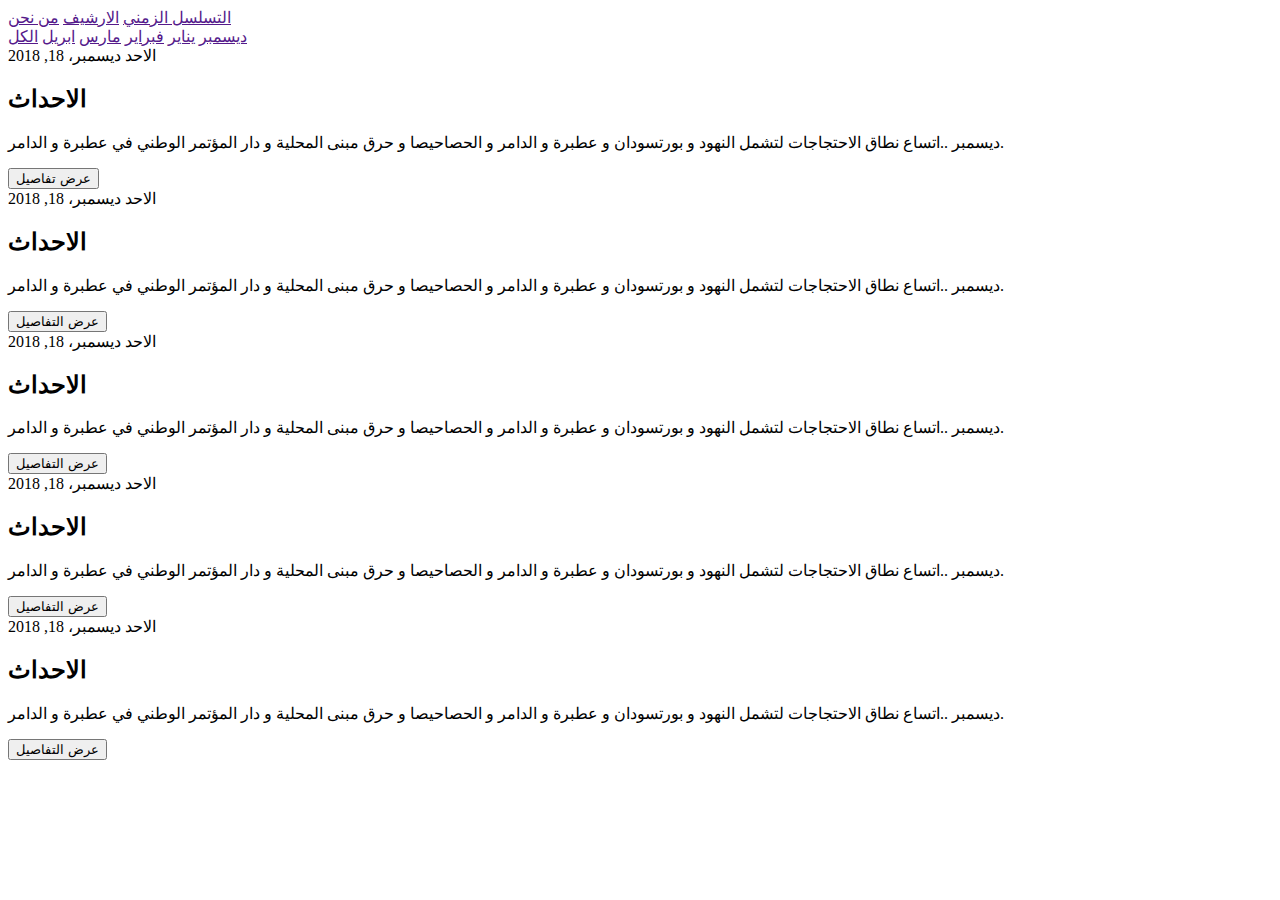
==== index.html @ 01dfaceb "first commit" ====
<!DOCTYPE html>
<html lang="en">
<head>
    <meta charset="UTF-8">
    <meta name="viewport" content="width=device-width, initial-scale=1.0">
    <meta http-equiv="X-UA-Compatible" content="ie=edge">
    
    <meta property="og:url"                content="https://yassinhussein.github.io/DecRevlotionHistory/" />
    <meta property="og:type"               content="article" />
    <meta property="og:title"              content="When Great Minds Don’t Think Alike" />
    <meta property="og:description"        content="How much does culture influence creative thinking?" />
    <meta property="og:image"              content="https://midan.aljazeera.net/file/getsocialimage/9f1f1b05-51a7-49d3-af59-db13646a465f/875/458"/>
    <title>Document</title>
    <link rel="stylesheet" href="css/style.css">
</head>
<body>
    <header>
        <nav>
            <a href="">التسلسل الزمني</a>
            <a href="">الارشيف</a>
            <a href="">من نحن</a>
        </nav>
    </header>

    <main>
        <div class="link2">
            <span><a href="">ديسمبر</a></span>
            <span><a href="">يناير</a></span>
            <span><a href="">فبراير</a></span>
            <span><a href="">مارس</a></span>
            <span><a href="">ابريل</a></span>
            <span><a href="">الكل</a></span>
        </div>
        <article>
            <div class="events">
                <div class="time">
                    <span>الاحد</span>
                    <span>ديسمبر، 18, 2018</span>
                </div>
                <h2>الاحداث</h2>
                <p>ديسمبر ..اتساع نطاق الاحتجاجات لتشمل النهود و بورتسودان و عطبرة و الدامر و الحصاحيصا و حرق مبنى المحلية و دار المؤتمر الوطني في عطبرة و الدامر.</p>
                <form method="get" action="pages/1.html">
                    <button type="submit">عرض تفاصيل</button>
                </form>
            </div>
            <div class="events">
                <div class="time">
                    <span>الاحد</span>
                    <span>ديسمبر، 18, 2018</span>
                </div>
                <h2>الاحداث</h2>
                <p>ديسمبر ..اتساع نطاق الاحتجاجات لتشمل النهود و بورتسودان و عطبرة و الدامر و الحصاحيصا و حرق مبنى المحلية و دار المؤتمر الوطني في عطبرة و الدامر.</p>
                <button>عرض التفاصيل</button>
            </div>
            <div class="events">
                <div class="time">
                    <span>الاحد</span>
                    <span>ديسمبر، 18, 2018</span>
                </div>
                <h2>الاحداث</h2>
                <p>ديسمبر ..اتساع نطاق الاحتجاجات لتشمل النهود و بورتسودان و عطبرة و الدامر و الحصاحيصا و حرق مبنى المحلية و دار المؤتمر الوطني في عطبرة و الدامر.</p>
                <button>عرض التفاصيل</button>
            </div>
            <div class="events">
                <div class="time">
                    <span>الاحد</span>
                    <span>ديسمبر، 18, 2018</span>
                </div>
                <h2>الاحداث</h2>
                <p>ديسمبر ..اتساع نطاق الاحتجاجات لتشمل النهود و بورتسودان و عطبرة و الدامر و الحصاحيصا و حرق مبنى المحلية و دار المؤتمر الوطني في عطبرة و الدامر.</p>
                <button>عرض التفاصيل</button>
            </div>
            <div class="events">
                <div class="time">
                    <span>الاحد</span>
                    <span>ديسمبر، 18, 2018</span>
                </div>
                <h2>الاحداث</h2>
                <p>ديسمبر ..اتساع نطاق الاحتجاجات لتشمل النهود و بورتسودان و عطبرة و الدامر و الحصاحيصا و حرق مبنى المحلية و دار المؤتمر الوطني في عطبرة و الدامر.</p>
                <button>عرض التفاصيل</button>
            </div>
        </article>
    </main>
</body>
</html>
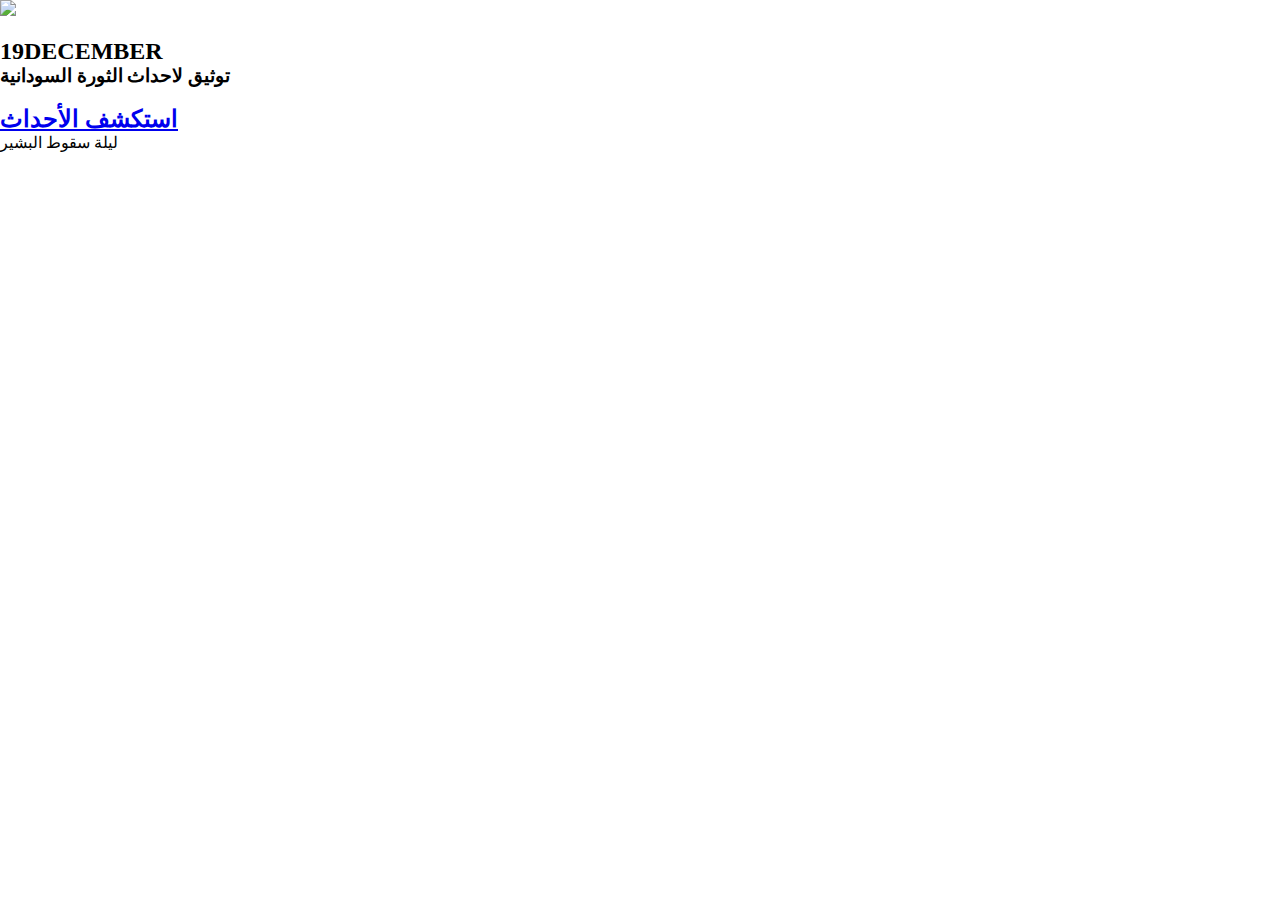
==== commit 989cbbe7: "updating search bar" ====
--- a/index.html
+++ b/index.html
@@ -1,85 +1,218 @@
-<!DOCTYPE html>
-<html lang="en">
-<head>
-    <meta charset="UTF-8">
-    <meta name="viewport" content="width=device-width, initial-scale=1.0">
-    <meta http-equiv="X-UA-Compatible" content="ie=edge">
-    
-    <meta property="og:url"                content="https://yassinhussein.github.io/DecRevlotionHistory/" />
-    <meta property="og:type"               content="article" />
-    <meta property="og:title"              content="When Great Minds Don’t Think Alike" />
-    <meta property="og:description"        content="How much does culture influence creative thinking?" />
-    <meta property="og:image"              content="https://midan.aljazeera.net/file/getsocialimage/9f1f1b05-51a7-49d3-af59-db13646a465f/875/458"/>
-    <title>Document</title>
-    <link rel="stylesheet" href="css/style.css">
-</head>
-<body>
-    <header>
-        <nav>
-            <a href="">التسلسل الزمني</a>
-            <a href="">الارشيف</a>
-            <a href="">من نحن</a>
-        </nav>
-    </header>
-
-    <main>
-        <div class="link2">
-            <span><a href="">ديسمبر</a></span>
-            <span><a href="">يناير</a></span>
-            <span><a href="">فبراير</a></span>
-            <span><a href="">مارس</a></span>
-            <span><a href="">ابريل</a></span>
-            <span><a href="">الكل</a></span>
-        </div>
-        <article>
-            <div class="events">
-                <div class="time">
-                    <span>الاحد</span>
-                    <span>ديسمبر، 18, 2018</span>
-                </div>
-                <h2>الاحداث</h2>
-                <p>ديسمبر ..اتساع نطاق الاحتجاجات لتشمل النهود و بورتسودان و عطبرة و الدامر و الحصاحيصا و حرق مبنى المحلية و دار المؤتمر الوطني في عطبرة و الدامر.</p>
-                <form method="get" action="pages/1.html">
-                    <button type="submit">عرض تفاصيل</button>
-                </form>
-            </div>
-            <div class="events">
-                <div class="time">
-                    <span>الاحد</span>
-                    <span>ديسمبر، 18, 2018</span>
-                </div>
-                <h2>الاحداث</h2>
-                <p>ديسمبر ..اتساع نطاق الاحتجاجات لتشمل النهود و بورتسودان و عطبرة و الدامر و الحصاحيصا و حرق مبنى المحلية و دار المؤتمر الوطني في عطبرة و الدامر.</p>
-                <button>عرض التفاصيل</button>
-            </div>
-            <div class="events">
-                <div class="time">
-                    <span>الاحد</span>
-                    <span>ديسمبر، 18, 2018</span>
-                </div>
-                <h2>الاحداث</h2>
-                <p>ديسمبر ..اتساع نطاق الاحتجاجات لتشمل النهود و بورتسودان و عطبرة و الدامر و الحصاحيصا و حرق مبنى المحلية و دار المؤتمر الوطني في عطبرة و الدامر.</p>
-                <button>عرض التفاصيل</button>
-            </div>
-            <div class="events">
-                <div class="time">
-                    <span>الاحد</span>
-                    <span>ديسمبر، 18, 2018</span>
-                </div>
-                <h2>الاحداث</h2>
-                <p>ديسمبر ..اتساع نطاق الاحتجاجات لتشمل النهود و بورتسودان و عطبرة و الدامر و الحصاحيصا و حرق مبنى المحلية و دار المؤتمر الوطني في عطبرة و الدامر.</p>
-                <button>عرض التفاصيل</button>
-            </div>
-            <div class="events">
-                <div class="time">
-                    <span>الاحد</span>
-                    <span>ديسمبر، 18, 2018</span>
-                </div>
-                <h2>الاحداث</h2>
-                <p>ديسمبر ..اتساع نطاق الاحتجاجات لتشمل النهود و بورتسودان و عطبرة و الدامر و الحصاحيصا و حرق مبنى المحلية و دار المؤتمر الوطني في عطبرة و الدامر.</p>
-                <button>عرض التفاصيل</button>
-            </div>
-        </article>
-    </main>
-</body>
-</html>+<!DOCTYPE html>
+<html lang="en">
+<head>
+    <meta charset="UTF-8">
+    <meta name="viewport" content="width=device-width, initial-scale=1.0">
+    <meta http-equiv="X-UA-Compatible" content="ie=edge">
+    <title>home</title>
+    <link rel="stylesheet" href="./css/home.css">
+    <link rel="stylesheet" href="./css/nav.css">
+    <link rel="stylesheet" href="./css/search.css">
+
+
+
+    <link href="https://fonts.googleapis.com/css?family=Tajawal&display=swap" rel="stylesheet">
+
+</head>
+<body>
+    
+<div class="slideshow-container">
+
+    <div class="mySlides fade">
+      <img src="./img/2 (1).png" style="width:100%">
+      <div class="nav">
+        <a  onclick="openSearch()" href="javascript:void(0)"><img  class="secnend" src="./img/icons/Component 5 – 2.svg" alt=""></a>        
+        <a onclick="openNav()" href="javascript:void(0)"><img  class="frist" src="./img/icons/Symbol 16.svg" alt=""></a>
+     </div>
+
+             <!--   search page-->
+    <div class="overly-search-contener">
+    <div class="overly-search-box">
+      <i class="overly-search-icon"><img src="./img/icons/search-black.svg" alt=""></i> 
+      <input autofocus class="overly-search-input" type="seach" name="">
+      <a onclick="closeSearch()" class="back-icon" href="#"><img src="./img/icons/back-icon.svg" alt=""></a>
+
+    </div>
+    <div class="seach-results">
+      
+    </div>
+  </div>
+
+
+     <div id="nav-items" class="nav-items">
+        <div class="logo_and_close">
+          <img onclick="openNav()" class="close" src="./img/icons/close-icon.svg">
+          <img class="logo" src="./img/icons/logo.svg">
+        </div>
+                     <ul class="nav-link">
+             <li>الرئيسية<img src="./img/icons/ic_home_24px.svg"></li>
+             <li>الارشيف<img src="./img/icons/archive.svg"></li>
+             <li> التسلسل الزمني<img src="./img/icons/timeline.svg"> </li>
+             <li>عن المشروع<img src="./img/icons/ic_error_24px.svg"></li>
+           </ul>
+           <hr>
+           <span class="add-to-home-screen"><button>اضافة</button> اضافة الي الشاشة الرئسية</span>
+
+           <span class="dark-mood">
+            <label class="switch">
+              <input type="checkbox">
+              <span class="slider round"></span>
+            </label>
+            <p>الوضع الليلي</p>
+          </span>
+
+           <ul class="share-to-soulmedia">
+             
+             <li><img src="./img/icons/facebook-square.svg"></li>
+             <li><img src="./img/icons/twitter-square.svg"></li>
+             <li><span>شارك الموقع</span></li>
+           </ul>
+      </div>
+
+
+
+     <div class="header">
+        <h2><span>19</span>DECEMBER</h2>
+        <h3>توثيق لاحداث الثورة السودانية</h3>
+     </div>
+     <div class="middle">
+         <a href="timeline.html">
+             <img src="./img/icons/Path 2.svg" alt="">
+             <h2>استكشف الأحداث</h2>
+         </a>
+     </div>
+      <div class="text">ليلة سقوط البشير</div>
+    </div>
+
+    <!-- -->
+    
+    <div class="mySlides fade">
+      <img src="./img/2 (1).png" style="width:100%">
+
+       <div class="nav">
+        <a  href=""><img  class="secnend" src="./img/icons/Component 5 – 2.svg" alt=""></a>        
+        <a onclick="openNav()" href="javascript:void(0)"><img  class="frist" src="./img/icons/Symbol 16.svg" alt=""></a>
+     </div>
+
+
+     <div id="nav-items" class="nav-items">
+        <div class="logo_and_close">
+          <img onclick="openNav()" class="close" src="./img/icons/close-icon.svg">
+          <img class="logo" src="./img/icons/logo.svg">
+        </div>
+                     <ul class="nav-link">
+             <li>الرئيسية<img src="./img/icons/ic_home_24px.svg"></li>
+             <li>الارشيف<img src="./img/icons/archive.svg"></li>
+             <li> التسلسل الزمني<img src="./img/icons/timeline.svg"> </li>
+             <li>عن المشروع<img src="./img/icons/ic_error_24px.svg"></li>
+           </ul>
+           <hr>
+           <span class="add-to-home-screen"><button>اضافة</button> اضافة الي الشاشة الرئسية</span>
+
+           <span class="dark-mood">
+            <label class="switch">
+              <input type="checkbox">
+              <span class="slider round"></span>
+            </label>
+            <p>الوضع الليلي</p>
+          </span>
+
+           <ul class="share-to-soulmedia">
+             
+             <li><img src="./img/icons/facebook-square.svg"></li>
+             <li><img src="./img/icons/twitter-square.svg"></li>
+             <li><span>شارك الموقع</span></li>
+           </ul>
+      </div>
+
+
+
+     <div class="header">
+        <h2><span>19</span>DECEMBER</h2>
+        <h3>توثيق لاحداث الثورة السودانية</h3>
+     </div>
+     <div class="middle">
+         <a href="timeline.html">
+             <img src="./img/icons/Path 2.svg" alt="">
+             <h2>استكشف الأحداث</h2>
+         </a>
+     </div>
+
+      <div class="text">ليلة سقوط البشير</div>
+    </div>
+    
+     <!-- -->
+
+    <div class="mySlides fade">
+      <img src="./img/2 (1).png" style="width:100%;">
+
+       <div class="nav">
+        <a  href=""><img  class="secnend" src="./img/icons/Component 5 – 2.svg" alt=""></a>        
+        <a onclick="openNav()" href="javascript:void(0)"><img  class="frist" src="./img/icons/Symbol 16.svg" alt=""></a>
+     </div>
+
+
+     <div id="nav-items" class="nav-items">
+        <div class="logo_and_close">
+          <img onclick="openNav()" class="close" src="./img/icons/close-icon.svg">
+          <img class="logo" src="./img/icons/logo.svg">
+        </div>
+                     <ul class="nav-link">
+             <li>الرئيسية<img src="./img/icons/ic_home_24px.svg"></li>
+             <li>الارشيف<img src="./img/icons/archive.svg"></li>
+             <li> التسلسل الزمني<img src="./img/icons/timeline.svg"> </li>
+             <li>عن المشروع<img src="./img/icons/ic_error_24px.svg"></li>
+           </ul>
+           <hr>
+           <span class="add-to-home-screen"><button>اضافة</button> اضافة الي الشاشة الرئسية</span>
+
+           <span class="dark-mood">
+            <label class="switch">
+              <input type="checkbox">
+              <span class="slider round"></span>
+            </label>
+            <p>الوضع الليلي</p>
+          </span>
+
+           <ul class="share-to-soulmedia">
+             
+             <li><img src="./img/icons/facebook-square.svg"></li>
+             <li><img src="./img/icons/twitter-square.svg"></li>
+             <li><span>شارك الموقع</span></li>
+           </ul>
+      </div>
+
+
+
+     <div class="header">
+        <h2><span>19</span>DECEMBER</h2>
+        <h3>توثيق لاحداث الثورة السودانية</h3>
+     </div>
+     <div class="middle">
+         <a href="timeline.html">
+             <img src="./img/icons/Path 2.svg" alt="">
+             <h2>استكشف الأحداث</h2>
+         </a>
+     </div>
+      <div class="text">6 ابريل</div>
+    </div>
+    
+    
+    
+    
+    </div>
+    <div class="dot-con" style="text-align:center;">
+      <span class="dot" onclick="currentSlide(1)"></span> 
+      <span class="dot" onclick="currentSlide(2)"></span> 
+      <span class="dot" onclick="currentSlide(3)"></span> 
+      <span class="dot" onclick="currentSlide(3)"></span> 
+
+    </div>
+    
+    <script src="js/home-page.js"></script>
+    <script src="js/main.js"></script>
+
+        
+    
+</body>
+</html>
--- a/css/nav.css
+++ b/css/nav.css
@@ -0,0 +1,169 @@
+
+.nav-items{
+  width: 80%;
+  position: absolute;
+  top: 0;
+  right: 0;
+  text-align: right;
+  z-index: 4;
+  height: 100vh;
+  display: none;
+  flex-direction: column;
+  background: #262525;
+  color: #fff;
+
+}
+
+.nav-items li{
+  list-style: none;
+}
+.logo_and_close {
+  display: grid;
+  width: 100%;
+  grid-template-columns: 50% 50%;
+  border-bottom:.4px solid #555252; 
+}
+
+.nav-items .close{
+  height: 13px;
+  margin: 10px;
+  justify-self: start;
+}
+.nav-items .logo{
+  width: 130px;
+  height: 35px;
+  justify-self: end;
+}
+
+.nav-link{
+  margin-top:2rem; 
+  border-bottom:.4px solid #555252; 
+  padding-bottom: 1rem;
+}
+.nav-link img{
+  height: auto;
+  padding-left: 6px;
+}
+.nav-link li{
+  padding: 7px 5px;
+}
+
+
+.nav-items .add-to-home-screen{
+  background: #fff;
+  color: #000;
+  padding: .5rem;
+  font-size: 16px;
+  display: inline-block;
+  width: 100%;
+  text-align: right;
+  margin-top: 1rem;
+}
+
+.nav-items .add-to-home-screen button{
+  text-align: left;;
+  float: left;
+  background: #3981FF;
+  border:none;
+  padding: 5px 7px;
+  color: #fff;
+  border-radius: 7px;
+  font-size: 15px;
+  font-family: Tajawal; 
+}
+
+
+.share-to-soulmedia img{
+  height: auto;
+}
+.share-to-soulmedia {
+  display: inherit;
+  justify-content: space-around;
+  position: absolute;
+  bottom: 0;
+  padding-left: 5px;
+}
+.share-to-soulmedia li{
+  padding-left: 5px;
+}
+
+
+/* drak mood togale */
+
+.dark-mood{
+  padding:0 .3rem;
+}
+.dark-mood-text{
+  text-align: right;
+  margin: 5px 5px;
+}
+
+/* The switch - the box around the slider */
+.switch {
+  position: relative;
+  display: inline-block;
+  width: 49px;
+  height: 18px;
+  float: left;
+  margin-top: .5rem;
+}
+
+/* Hide default HTML checkbox */
+.switch input {
+  opacity: 0;
+  width: 0;
+  height: 0;
+}
+
+.switch p{
+  text-align: right;
+  padding: 7px 3px;
+}
+
+/* The slider */
+.slider {
+  position: absolute;
+  cursor: pointer;
+  top: 0;
+  left: 0;
+  right: 0;
+  bottom: 0;
+  background-color: #ccc;
+  -webkit-transition: .4s;
+  transition: .4s;
+}
+
+.slider:before {
+  position: absolute;
+  content: "";
+  height: 24px;
+  width: 24px;
+  left: -1px;
+  bottom: -3px;
+  background-color: white;
+  -webkit-transition: .4s;
+  transition: .4s;
+}
+
+input:checked + .slider {
+  background-color: #2196F3;
+}
+
+input:focus + .slider {
+  box-shadow: 0 0 1px #2196F3;
+}
+
+input:checked + .slider:before {
+  -webkit-transform: translateX(26px);
+  -ms-transform: translateX(26px);
+  transform: translateX(26px);
+}
+
+/* Rounded sliders */
+.slider.round {
+  border-radius: 34px;
+}
+
+.slider.round:before {
+  border-radius: 50%;
+}--- a/css/search.css
+++ b/css/search.css
@@ -0,0 +1,86 @@
+:root{
+   --body:#ffffff;
+   --search:#F1F1F4;
+
+
+}
+
+[data-theme="dark"] {
+   --body:#18191A;
+   --search:#242526;
+
+
+}
+
+
+
+
+
+*{
+	margin: 0;
+	padding: 0;
+	border: 0;
+	box-sizing: border-box;
+	outline: 0;
+}
+
+body{
+	width: 100%;
+}
+
+
+.overly-search-contener{
+	display: none;
+	position: fixed;
+	top: 0;
+	right: 0;
+	left: 0;
+	bottom: 0;
+	background: var(--body);
+	z-index: 30;
+	transform: scale(2);
+
+}
+.overly-search-box{
+	position: relative;
+}
+
+
+.overly-search-icon {
+	position: absolute;
+	right: 15px;
+	top: 20px;
+	display: none;
+}
+.back-icon {
+	position: absolute;
+	left: 15px;
+	top: 15px;
+	width: 20px;
+	
+}
+.back-icon img{
+   height: auto;
+}
+
+.overly-search-icon img{
+	width: 20px;
+	height: fit-content;
+}
+.overly-search-input{
+	width: 100%;
+    padding: 18px;
+    border-bottom: 1px solid var(--search);
+    background: var(--search);
+    direction: rtl;
+	padding-right: 2rem;
+	font-size: 16px;
+}
+
+
+
+
+.open-search-overly{
+	display: block;
+	transform: scale(1);
+}